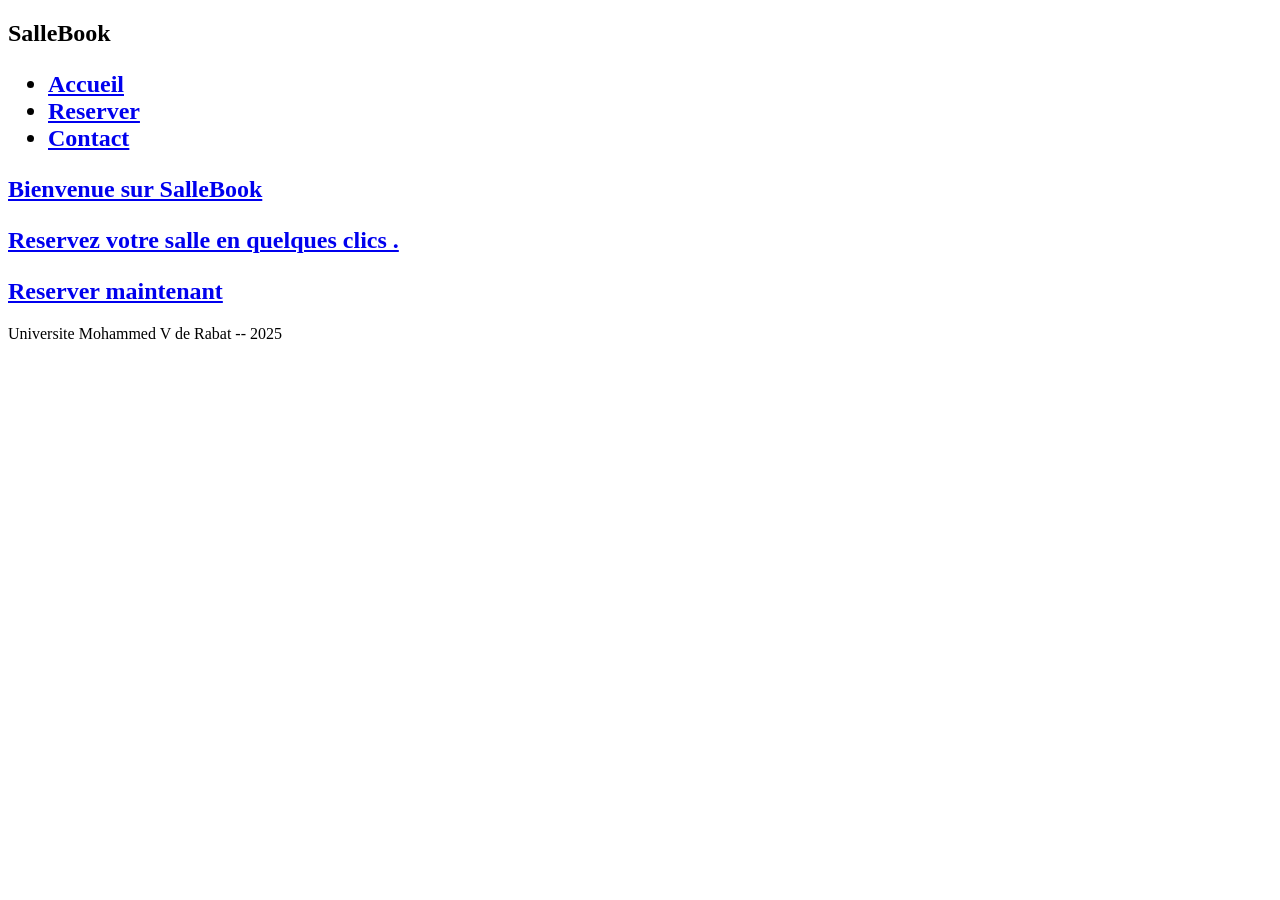
==== index.html @ 7c1fe556 "feat : initialisation projet SalleBook" ====
<!DOCTYPE html>
    <html lang =" fr ">
    <head>
    <meta charset =" UTF -8">
    <meta name =" viewport " content =" width = device - width ,
    initial - scale =1.0" >
    <title > SalleBook -- Reservation de salles </title >
    <link rel =" stylesheet " href =" css / style . css " >
    </head >
    <body >
    <header >
    <nav >
    <h1 > SalleBook </ h1 >
    <ul >
    <li > <a href =" index . html " > Accueil </ a > </li >
    <li > <a href =" reservation . html " > Reserver </ a > </li >
    <li > <a href =" contact . html " > Contact </ a > </ li >
    </ul >
    </nav >
    </header >
    <main >
    <section class =" hero " >
    <h2 > Bienvenue sur SalleBook </ h2 >
    <p > Reservez votre salle en quelques clics . </p >
    <a href =" reservation . html " class =" btn - primary " >
    Reserver maintenant
    </a >
    </section >
    </main >
    <footer >
    <p > Universite Mohammed V de Rabat -- 2025 </ p >
    </footer >
    </body >
    </html >
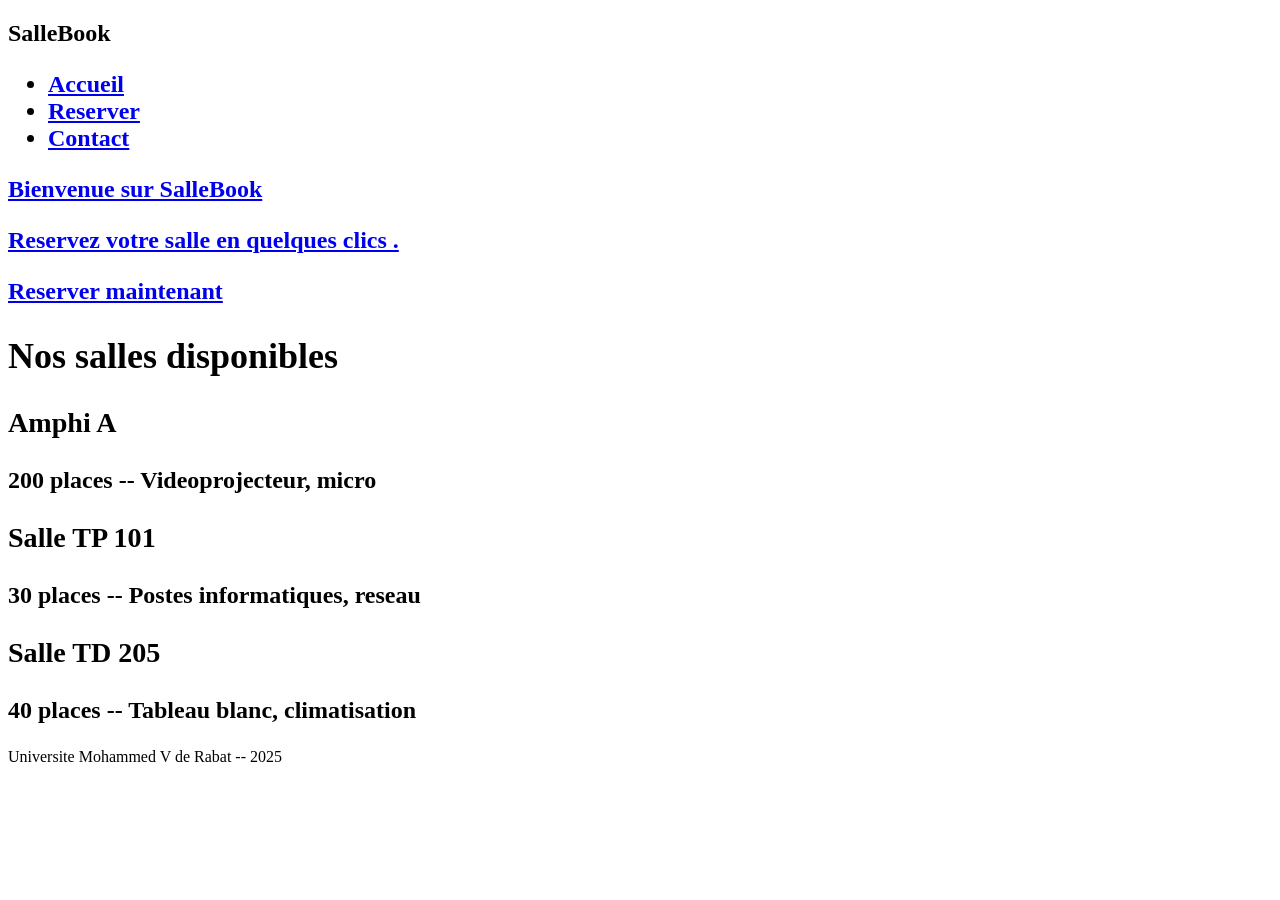
==== commit 1cd3c700: "feat(html): ajout section liste des salles disponibles" ====
--- a/index.html
+++ b/index.html
@@ -4,8 +4,12 @@
     <meta charset =" UTF -8">
     <meta name =" viewport " content =" width = device - width ,
     initial - scale =1.0" >
-    <title > SalleBook -- Reservation de salles </title >
+
+    <title>SalleBook -- Reservez votre salle en ligne</title>
+
+    
     <link rel =" stylesheet " href =" css / style . css " >
+    <link rel="stylesheet" href="css/responsive.css">
     </head >
     <body >
     <header >
@@ -24,7 +28,25 @@
     <p > Reservez votre salle en quelques clics . </p >
     <a href =" reservation . html " class =" btn - primary " >
     Reserver maintenant
+
     </a >
+    <section class="salles">
+    <h2>Nos salles disponibles</h2>
+    <div class="cards">
+        <div class="card">
+            <h3>Amphi A</h3>
+            <p>200 places -- Videoprojecteur, micro</p>
+        </div>
+        <div class="card">
+            <h3>Salle TP 101</h3>
+            <p>30 places -- Postes informatiques, reseau</p>
+        </div>
+        <div class="card">
+            <h3>Salle TD 205</h3>
+            <p>40 places -- Tableau blanc, climatisation</p>
+        </div>
+    </div>
+</section>
     </section >
     </main >
     <footer >
--- a/css/responsive.css
+++ b/css/responsive.css
@@ -0,0 +1,39 @@
+/* ======================================
+   SalleBook -- Styles responsive (mobile)
+   ====================================== */
+
+/* Tablettes (max 768px) */
+@media (max-width: 768px) {
+    nav {
+        flex-direction: column;
+        gap: 12px;
+        text-align: center;
+    }
+    nav ul {
+        flex-direction: column;
+        gap: 10px;
+    }
+    .hero h2 {
+        font-size: 1.6rem;
+    }
+    .hero {
+        padding: 50px 16px;
+    }
+}
+
+/* Mobiles (max 480px) */
+@media (max-width: 480px) {
+    nav h1 {
+        font-size: 1.3rem;
+    }
+    .hero h2 {
+        font-size: 1.3rem;
+    }
+    .hero p {
+        font-size: 0.95rem;
+    }
+    .btn-primary {
+        padding: 10px 20px;
+        font-size: 0.9rem;
+    }
+}
